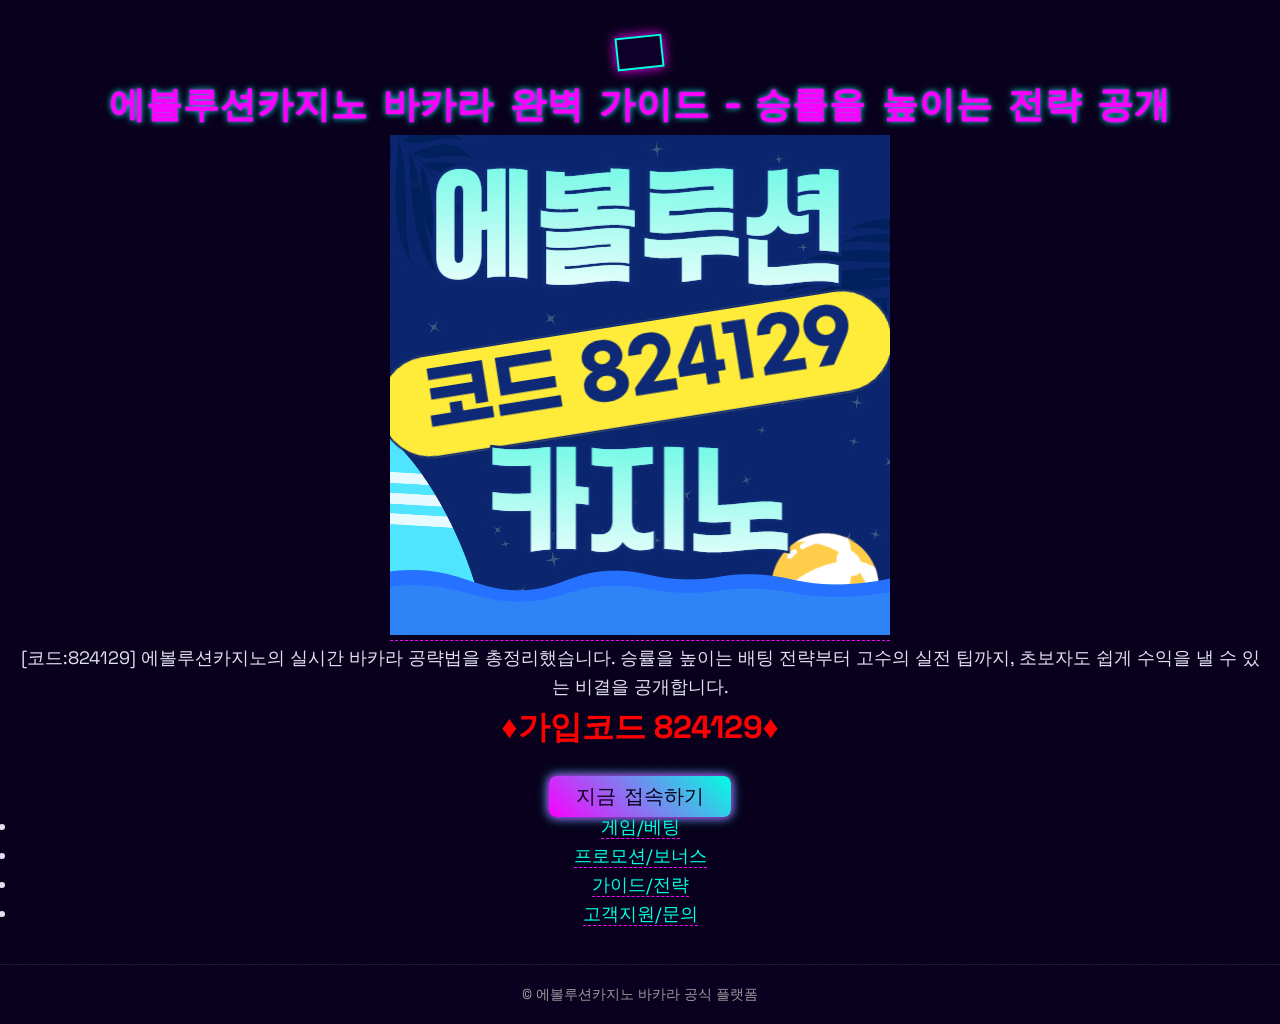
==== index.html @ 9d1bb17f "Add files via upload" ====
<!DOCTYPE HTML>
<!--
	Dimension by HTML5 UP
	html5up.net | @ajlkn
	Free for personal and commercial use under the CCA 3.0 license (html5up.net/license)
-->
<html>
	<head>
		<meta charset="UTF-8">
		<meta name="viewport" content="width=device-width, initial-scale=1.0">
	<!-- title -->
		<title>에볼루션카지노 바카라 전략 완전정복 – 초보부터 고수까지 필독</title>
	<!-- title -->
	<!-- desc -->
<meta name='description' content='[코드:824129] 에볼루션카지노의 실시간 바카라 공략법을 총정리했습니다. 승률을 높이는 배팅 전략부터 고수의 실전 팁까지, 초보자도 쉽게 수익을 낼 수 있는 비결을 공개합니다.'>
<meta name='keywords' content='에볼루션카지노, 에볼루션바카라, Evolution Baccarat, 라이브 바카라, 실시간바카라, 스피드바카라, 통계베팅, 플레이어·뱅커, 로드맵 분석, 하이롤 한도, Evolution Casino, 라이브 카지노, 실시간카지노, 라이브딜러, 모바일카지노, 고화질 스트리밍, 안전출금, 캐시백 프로모션'>
<meta property='og:locale' content='ko_KR'>
<meta property='og:type' content='website'>
<meta property='og:site_name' content='에볼루션카지노 바카라 전략 완전정복 – 초보부터 고수까지 필독'>
<meta property='og:title' content='에볼루션카지노 바카라 전략 완전정복 – 초보부터 고수까지 필독'>
<meta property='og:description' content='[코드:824129] 에볼루션카지노의 실시간 바카라 공략법을 총정리했습니다. 승률을 높이는 배팅 전략부터 고수의 실전 팁까지, 초보자도 쉽게 수익을 낼 수 있는 비결을 공개합니다.'>
<meta name='twitter:card' content='summary_large_image'>
<meta name='twitter:site' content='에볼루션카지노 바카라 전략 완전정복 – 초보부터 고수까지 필독'>
<meta name='twitter:title' content='에볼루션카지노 바카라 전략 완전정복 – 초보부터 고수까지 필독'>
<meta name='twitter:description' content='[코드:824129] 에볼루션카지노의 실시간 바카라 공략법을 총정리했습니다. 승률을 높이는 배팅 전략부터 고수의 실전 팁까지, 초보자도 쉽게 수익을 낼 수 있는 비결을 공개합니다.'>
<meta name='twitter:creator' content='에볼루션카지노 바카라 전략 완전정복 – 초보부터 고수까지 필독'>
<meta name='apple-mobile-web-app-title' content='에볼루션카지노 바카라 전략 완전정복 – 초보부터 고수까지 필독'>
<meta itemprop='name' content='에볼루션카지노 바카라 전략 완전정복 – 초보부터 고수까지 필독'>
<meta itemprop='description' content='[코드:824129] 에볼루션카지노의 실시간 바카라 공략법을 총정리했습니다. 승률을 높이는 배팅 전략부터 고수의 실전 팁까지, 초보자도 쉽게 수익을 낼 수 있는 비결을 공개합니다.'>
<meta itemprop='keywords' content='에볼루션카지노, 에볼루션바카라, Evolution Baccarat, 라이브 바카라, 실시간바카라, 스피드바카라, 통계베팅, 플레이어·뱅커, 로드맵 분석, 하이롤 한도, Evolution Casino, 라이브 카지노, 실시간카지노, 라이브딜러, 모바일카지노, 고화질 스트리밍, 안전출금, 캐시백 프로모션'>
<!-- desc -->
		
		
		<!-- <link rel="canonical" href="/"> -->
		<link rel="stylesheet" href="assets/css/main.css" />
		<link rel="icon" href="/images/favicon.ico" type="image/x-icon">
		<noscript><link rel="stylesheet" href="assets/css/noscript.css" /></noscript>

	<!-- ✅ Schema.org ItemList 구조화 데이터 삽입 -->
		<script>
  const origin = location.origin;
  const fullURL = origin + location.pathname;
  const ogImageURL = origin + "/og-default.jpg"; // 경로 필요 시 수정

  // Canonical
  const canonical = document.createElement("link");
  canonical.setAttribute("rel", "canonical");
  canonical.setAttribute("href", fullURL);
  document.head.appendChild(canonical);

  // og:image
  const ogImage = document.querySelector('meta[property="og:image"]') || document.createElement("meta");
  ogImage.setAttribute("property", "og:image");
  ogImage.setAttribute("content", ogImageURL);
  document.head.appendChild(ogImage);

  // og:url
  const ogUrl = document.createElement("meta");
  ogUrl.setAttribute("property", "og:url");
  ogUrl.setAttribute("content", fullURL);
  document.head.appendChild(ogUrl);

  // twitter:image
  const twitterImg = document.createElement("meta");
  twitterImg.setAttribute("name", "twitter:image");
  twitterImg.setAttribute("content", ogImageURL);
  document.head.appendChild(twitterImg);

  // itemprop="image"
  const itempropImg = document.createElement("meta");
  itempropImg.setAttribute("itemprop", "image");
  itempropImg.setAttribute("content", ogImageURL);
  document.head.appendChild(itempropImg);
</script>
	</head>
	<body class="is-preload">

		<!-- Wrapper -->
			<div id="wrapper">

				<!-- Header -->
					<header id="header">
						<div class="logo">
							<span class="icon fa-gem"></span>
						</div>
						<div class="content">
							<div class="inner">
								<!-- re1 -->
<h1>에볼루션카지노 바카라 완벽 가이드 – 승률을 높이는 전략 공개</h1>
<!-- re1 -->
								<!-- re2 -->
<a href="https://bit.ly/4fzMqOw" target="_blank"><img src="/images/01.jpg" alt="에볼루션카지노 바카라 완벽 가이드"></a>
<!-- re2 -->
								<br>
								<p><!-- re3 -->
[코드:824129] 에볼루션카지노의 실시간 바카라 공략법을 총정리했습니다. 승률을 높이는 배팅 전략부터 고수의 실전 팁까지, 초보자도 쉽게 수익을 낼 수 있는 비결을 공개합니다.
<!-- re3 --><br>
								<!-- re4 -->
<font color="red" size="6"><strong>♦가입코드 824129♦</strong></font> <br><br><a href="https://bit.ly/4fzMqOw" class="button" target="_blank" rel="noopener">지금 접속하기</a></p>
<!-- re4 -->
							</div>
						</div>
						<nav>
							<ul>
								<li><a href="#games">게임/베팅</a></li>
								<li><a href="#promotion">프로모션/보너스</a></li>
								<li><a href="#guide">가이드/전략</a></li>
								<li><a href="#contact">고객지원/문의</a></li>
								<!--<li><a href="#elements">Elements</a></li>-->
							</ul>
						</nav>
					</header>

				<!-- Main -->
					<div id="main">

						<!-- games -->
							<article id="games">
								<h2 class="major">에볼루션카지노 바카라의 실시간 특징과 인기 요인</h2>
								<span class="image main"><img src="images/001.jpg" alt="에볼루션카지노 바카라의 실시간 특징과 인기 요인" /></span>
						
 <main>
	<section>
 
  <h3>에볼루션카지노란 무엇인가?</h3>
  <p>
    에볼루션카지노(Evolution Casino)는 전 세계에서 가장 잘 알려진 온라인 라이브 카지노 플랫폼 중 하나로,
    유럽과 아시아 전역의 라이선스를 바탕으로 합법적이고 전문적인 게임 환경을 제공합니다.
    특히 <strong>실시간 스트리밍 기술</strong>을 통해 현실감 있는 게임 진행을 구현하면서, 플레이어에게 마치 실제 카지노에 있는 듯한 몰입감을 제공합니다.
  </p>

  <h4>실시간 게임의 구조</h4>
  <p>
    에볼루션카지노의 실시간 게임은 고해상도 카메라와 다각도 촬영 시스템을 이용해 실제 딜러의 움직임을 생생하게 전달합니다.
    게임 데이터는 <strong>실시간 RNG 기반 결과와 서버 인증 알고리즘</strong>으로 처리되며, 모든 베팅은 안전하게 기록됩니다.
  </p>

  <h4>모바일 최적화와 크로스 플랫폼 지원</h4>
  <p>
    에볼루션카지노는 모바일 환경에도 최적화되어 있어, iOS와 안드로이드는 물론 태블릿 환경에서도 끊김 없는 플레이가 가능합니다.
    이는 언제 어디서든 유저가 접근 가능하다는 강력한 장점으로 작용하며, **글로벌 트래픽의 70% 이상이 모바일에서 발생**하고 있습니다.
  </p>

  <h3>실시간 바카라의 매력</h3>
  <p>
    바카라는 간단한 규칙과 빠른 진행으로 인해 초보자부터 고수까지 폭넓게 즐기고 있는 대표적인 테이블 게임입니다.
    에볼루션카지노의 바카라는 단순한 온라인 게임이 아닌, 실제 딜러와의 상호작용을 통해 게임의 몰입감을 극대화합니다.
  </p>

  <h4>딜러와의 실시간 상호작용</h4>
  <p>
    유저는 라이브 채팅 기능을 통해 딜러와 실시간으로 소통할 수 있으며, 일부 테이블에서는 한국어 지원도 제공됩니다.
    이로 인해 플레이어는 단순한 배팅을 넘어서 **심리전과 긴장감 있는 경험**을 즐길 수 있습니다.
  </p>

  <h4>다양한 바카라 테이블 구성</h4>
  <p>
    에볼루션카지노는 일반 바카라 외에도 <strong>스피드 바카라, VIP 바카라, 멀티뷰 바카라</strong> 등 다양한 모드를 지원합니다.
    사용자 맞춤형 경험을 제공하며, 초보와 고수의 전략 차이를 명확히 구분하여 각자의 스타일에 맞는 게임을 고를 수 있도록 돕습니다.
  </p>

  <h3>에볼루션카지노 바카라의 인기 요인</h3>
  <p>
    그 어떤 카지노 플랫폼보다 에볼루션카지노의 바카라가 유저들에게 사랑받는 이유는 다양합니다.
    기술력, 신뢰도, 접근성, 인터페이스 모든 면에서 경쟁력을 확보하고 있기 때문입니다.
  </p>

  <h4>1. 고품질 스트리밍 환경</h4>
  <p>
    4K 해상도와 다채로운 뷰각, 그리고 서버의 안정성 덕분에 전 세계 어디서든 끊김 없이 게임을 즐길 수 있습니다.
    <em>Buffer-Free Streaming</em> 기술은 에볼루션이 자랑하는 기술력 중 하나로, 유저들의 만족도를 끌어올리는 핵심입니다.
  </p>

  <h4>2. 투명한 게임 진행과 공정성</h4>
  <p>
    모든 게임은 실시간으로 녹화되며, 결과 또한 자동 기록되어 추후 확인이 가능합니다.
    <strong>RNG 조작 없이 실제 카드로만 진행되는 방식</strong>은 유저들에게 신뢰를 구축하는 데 결정적 역할을 합니다.
  </p>

  <h4>3. 빠른 배당 처리와 입출금 시스템</h4>
  <p>
    승리 시 실시간으로 배당금이 적립되며, 대부분의 온라인카지노 연동 플랫폼은 <strong>24시간 이내 출금 처리</strong>를 약속합니다.
    암호화된 보안 프로토콜을 통해 개인정보 및 결제 데이터가 철저히 보호됩니다.
  </p>

  <h4>4. 플레이어별 통계 제공</h4>
  <p>
    에볼루션 바카라는 게임 히스토리 및 승률, 패턴 분석 기능을 통해 자신만의 전략을 세울 수 있게 도와줍니다.
    이는 단순한 게임 이상으로, 전략형 도박을 원하는 유저들에게 매우 매력적인 요소입니다.
  </p>

  <h3>기술적 기반과 글로벌 성장 배경</h3>
  <p>
    에볼루션카지노는 단순한 게임 제공자가 아닌, <strong>하이엔드 기술 기업</strong>입니다.
    자체 데이터 센터, 스트리밍 인프라, AI 기반 추적 시스템 등을 활용해 글로벌 시장을 선도하고 있습니다.
  </p>

  <h4>글로벌 라이선스 현황</h4>
  <p>
    에볼루션은 몰타, 영국, 필리핀, 한국 등의 라이선스를 확보하고 있으며, 각국 법규에 따라 합법적인 운영을 보장합니다.
    이는 사용자 신뢰를 확보하는 가장 중요한 요소 중 하나입니다.
  </p>

  <h4>파트너십과 브랜드 협업</h4>
  <p>
    NetEnt, Microgaming 등 글로벌 슬롯 기업들과의 전략적 제휴를 통해 <strong>멀티 플랫폼 카지노 생태계</strong>를 구축하고 있습니다.
    다양한 슬롯 게임과 테이블 게임을 동시에 즐길 수 있는 통합 플랫폼을 제공 중입니다.
  </p>

  <h3>초보자를 위한 추천 전략과 주의사항</h3>
  <p>
    실시간 바카라는 단순해 보이지만, <strong>배팅 전략과 타이밍</strong>이 승부를 좌우하는 중요한 요소입니다.
    초보자가 흔히 하는 실수와 추천 전략을 아래에 정리했습니다.
  </p>

  <h4>추천 전략: 마틴게일 & 파로리</h4>
  <ul>
    <li><strong>마틴게일 시스템</strong>: 매번 배팅 금액을 2배씩 늘리는 방식으로 손실을 회복.</li>
    <li><strong>파로리 시스템</strong>: 승리할 때마다 베팅을 늘려 수익률을 극대화.</li>
  </ul>

  <h4>주의사항: 과도한 연속 배팅은 금물</h4>
  <p>
    실시간 게임의 몰입감에 빠지면 감정적으로 배팅을 이어가는 경향이 있습니다.
    반드시 <strong>게임 전 베팅 한도와 멈춤 기준</strong>을 설정해야 하며, 로그 기록을 활용한 게임 복기는 필수입니다.
  </p>

  <h3>결론: 에볼루션카지노 바카라는 왜 특별한가?</h3>
  <p>
    에볼루션카지노의 실시간 바카라는 단순히 ‘돈을 거는 게임’을 넘어선, **기술과 감각, 전략이 융합된 엔터테인먼트 플랫폼**입니다.
    고품질 스트리밍, 신뢰성 있는 운영, 사용자 맞춤형 인터페이스는 수많은 유저를 끌어들이는 원동력입니다.
  </p>

  <p>
    실시간으로 흐르는 긴장감 속에서 전략을 세우고, 통계로 다음 수를 예측하는 게임.  
    이것이 바로 <strong>에볼루션 바카라가 수년간 인기를 유지하는 이유</strong>입니다.
  </p>

</section>

    </main>
							</article>

						<!-- promotion -->
							<article id="promotion">
								<h2 class="major">에볼루션카지노 바카라 입문자를 위한 베팅 기본기</h2>
								<span class="image main"><img src="images/002.jpg" alt="에볼루션카지노 바카라 입문자를 위한 베팅 기본기" /></span>
 <main>
        <section>
   <h3>바카라란 어떤 게임인가?</h3>
  <p>
    바카라는 세계적으로 가장 인기 있는 카지노 카드 게임 중 하나로, 특히 에볼루션카지노에서는 실시간 라이브 형태로 제공되어 큰 인기를 끌고 있습니다.
    기본적으로 플레이어(Player)와 뱅커(Banker), 그리고 무승부(Tie) 세 가지 베팅 선택지 중 하나에 돈을 걸고, 어느 쪽이 더 높은 패를 가졌는지를 맞히는 게임입니다.
  </p>

  <h4>에볼루션 바카라의 기본 규칙</h4>
  <ul>
    <li>각 핸드는 최대 두 장에서 세 장의 카드로 구성됨</li>
    <li>총합이 9에 가까운 쪽이 승리</li>
    <li>10, J, Q, K는 0점, A는 1점, 나머지 숫자 카드는 숫자 그대로 계산</li>
  </ul>
  <p>
    이런 단순한 규칙 덕분에 <strong>복잡한 전략 없이도 쉽게 접근 가능</strong>하지만,
    배팅 전략의 숙지 여부에 따라 수익률은 극명하게 차이 납니다.
  </p>

  <h3>입문자가 자주 하는 실수와 그 이유</h3>
  <p>
    많은 초보자들이 에볼루션카지노의 바카라를 처음 접할 때 실수하는 공통된 패턴이 있습니다.  
    그중 대부분은 게임 구조에 대한 오해와 감정적인 베팅에서 비롯됩니다.
  </p>

  <h4>무승부(Tie)에 대한 과신</h4>
  <p>
    무승부는 1:8 또는 1:9의 고배당을 제공하지만, 실제로 발생할 확률은 10% 미만입니다.
    하지만 고배당에 현혹된 초보자들은 반복적으로 타이에 베팅하다가 빠르게 자금을 소진합니다.
    입문자는 <strong>무승부에 의존하지 말고 안정적인 베팅 위주로 전략을 짜야 합니다.</strong>
  </p>

  <h4>베팅 금액을 감정적으로 조절</h4>
  <p>
    연패 후 "이번엔 반드시 이길 것"이라는 심리로 베팅 금액을 급격히 늘리는 것도 위험합니다.
    <strong>감정이 개입된 배팅은 파산으로 이어질 가능성이 크므로</strong>, 반드시 전략적으로 접근해야 합니다.
  </p>

  <h3>기본 베팅 전략 ① 마틴게일 시스템</h3>
  <p>
    마틴게일(Martingale)은 가장 널리 알려진 바카라 베팅 전략 중 하나입니다.
    이 전략의 핵심은 <strong>패배할 때마다 배팅 금액을 2배로 늘리는 것</strong>입니다.
    이 방식은 한 번만 이기면 모든 손실을 회복하고 추가 수익을 낼 수 있다는 특징이 있습니다.
  </p>

  <h4>실전 예시</h4>
  <ul>
    <li>1회차 베팅: 10,000원 (패)</li>
    <li>2회차 베팅: 20,000원 (패)</li>
    <li>3회차 베팅: 40,000원 (승)</li>
  </ul>
  <p>
    → 총 베팅: 70,000원 / 수익: 80,000원 / 순이익: 10,000원  
    <strong>주의사항:</strong> 연속으로 패배할 경우 자금 소진 속도가 매우 빠르므로, **최대 배팅 한도를 반드시 정해두어야 합니다.**
  </p>

  <h3>기본 베팅 전략 ② 파로리 시스템</h3>
  <p>
    파로리(Paroli) 전략은 마틴게일과 반대되는 방식으로, <strong>승리 시 배팅 금액을 증가시키는 방식</strong>입니다.
    이는 ‘이길 때 더 많이 벌자’는 개념으로, 손실 위험이 낮고 수익 상승 가능성이 큰 전략입니다.
  </p>

  <h4>3단계 파로리 전략</h4>
  <ul>
    <li>1회차: 10,000원 (승) → 2회차: 20,000원</li>
    <li>2회차: 20,000원 (승) → 3회차: 40,000원</li>
    <li>3회차: 40,000원 (승) → 수익 정산 후 리셋</li>
  </ul>
  <p>
    3번 연속으로 승리하는 것을 목표로 하며, 한 번의 연패에도 큰 손실 없이 다시 시작할 수 있다는 장점이 있습니다.
  </p>

  <h3>기본 베팅 전략 ③ 플랫 베팅 시스템</h3>
  <p>
    초보자에게 가장 안전한 전략 중 하나는 <strong>고정 금액으로 꾸준히 배팅하는 플랫 베팅</strong>입니다.
    이 방식은 감정에 휘둘리지 않고 일관된 금액으로 통계 기반 전략을 세우는 데 매우 효과적입니다.
  </p>

  <h4>플랫 베팅의 장점</h4>
  <ul>
    <li>손실 및 수익 모두 예측 가능</li>
    <li>감정적 배팅 위험 최소화</li>
    <li>장기 게임 운영에 유리</li>
  </ul>
  <p>
    특히 자금 관리가 미숙한 입문자에게는 **이 전략이 가장 추천되는 기본기**라 할 수 있습니다.
  </p>

  <h3>플레이어와 뱅커, 어느 쪽에 베팅해야 할까?</h3>
  <p>
    통계적으로 보면 뱅커(Banker)가 승리할 확률이 약간 더 높습니다.
    하지만 뱅커 승리 시에는 **5%의 수수료가 부과**된다는 점도 고려해야 합니다.
  </p>

  <h4>베팅 확률 비교</h4>
  <table border="1" cellpadding="8" cellspacing="0">
    <thead>
      <tr>
        <th>베팅 대상</th>
        <th>승률</th>
        <th>배당률</th>
      </tr>
    </thead>
    <tbody>
      <tr>
        <td>뱅커</td>
        <td>45.86%</td>
        <td>0.95:1</td>
      </tr>
      <tr>
        <td>플레이어</td>
        <td>44.62%</td>
        <td>1:1</td>
      </tr>
      <tr>
        <td>무승부</td>
        <td>9.52%</td>
        <td>8:1 또는 9:1</td>
      </tr>
    </tbody>
  </table>
  <p>
    결론적으로 안정적인 수익을 원한다면 **뱅커 중심의 전략 + 수수료 감안**이 이상적이며,
    플레이어 쪽은 수익률이 조금 낮지만 간편한 전략을 세우는 데 유리합니다.
  </p>

  <h3>에볼루션 바카라에서 초보가 주의할 점</h3>
  <p>
    에볼루션카지노는 실제 딜러가 진행하는 만큼 몰입감이 뛰어나고, 빠른 속도로 게임이 진행됩니다.
    따라서 초보자는 몇 가지 주의사항을 반드시 인지한 뒤 플레이에 들어가야 합니다.
  </p>

  <h4>1. 테이블 속도에 휘둘리지 말 것</h4>
  <p>
    에볼루션의 스피드 바카라는 20초 이내의 라운드로 진행되기 때문에 빠른 판단력을 요구합니다.
    초보자는 처음엔 일반 테이블에서 천천히 감각을 익히는 것이 좋습니다.
  </p>

  <h4>2. 손익 기록은 반드시 남길 것</h4>
  <p>
    자신의 승률, 패턴, 연승/연패 구간 등을 기록해보면 베팅 전략의 문제점을 파악할 수 있습니다.
    무료로 제공되는 '히스토리 로그' 기능을 적극 활용하세요.
  </p>

  <h3>결론: 기본기를 다진 후 실전으로</h3>
  <p>
    에볼루션카지노의 실시간 바카라는 단순한 규칙으로 시작하지만, 수익을 목적으로 한다면 철저한 베팅 전략이 필요합니다.
    위에서 소개한 마틴게일, 파로리, 플랫 시스템은 입문자가 실전에서 활용할 수 있는 가장 기본적인 틀이며,
    이 외에도 다양한 복합 전략들이 존재합니다.
  </p>

  <p>
    중요한 것은 **자금 관리, 감정 제어, 그리고 통계 기반의 접근**입니다.
    기본기를 충실히 다진 후, 자신의 스타일에 맞는 테이블을 선택하고,
    실전 경험을 통해 더욱 탄탄한 전략으로 발전시켜보시기 바랍니다.
  </p>

</section>

    </main>
</article>
						<!-- guide -->
							<article id="guide">
								<h2 class="major">에볼루션 바카라 실전 전략 – 고수들의 패턴 분석</h2>
								<span class="image main"><img src="images/003.jpg" alt="에볼루션 바카라 실전 전략" /></span>
  <main>
       <section>

  <h3>실전에서 통하는 바카라 전략의 본질</h3>
  <p>
    에볼루션 카지노의 실시간 바카라는 단순한 확률 게임이 아닙니다.
    게임 자체는 간단하지만, 이 안에서 <strong>고수들은 확률, 통계, 심리, 자금 관리</strong>까지 종합적으로 고려해 전략을 세웁니다.
    특히 실시간으로 제공되는 결과 기록, 테이블 분위기, 딜러의 흐름까지 감안해 <em>패턴 기반의 플레이</em>를 하는 것이 특징입니다.
  </p>

  <h4>단순 확률에서 심리전으로</h4>
  <p>
    입문자는 보통 단순히 뱅커 또는 플레이어에만 의존하지만, 고수들은 결과가 나온 흐름에서 <strong>패턴을 감지</strong>하고,
    이를 분석해 다음 수를 예측합니다. 물론 100% 예측은 불가능하지만, 장기적인 확률 게임에서 우위를 점할 수 있습니다.
  </p>

  <h3>에볼루션 바카라 고수들이 즐겨 쓰는 전략 TOP 5</h3>

  <h4>1. 트렌드 베팅 (Trend Betting)</h4>
  <p>
    가장 기본적이면서도 강력한 전략입니다. 특정 결과가 반복될 때, <strong>흐름을 타고 배팅을 유지하는 방식</strong>입니다.
  </p>
  <ul>
    <li><strong>뱅커가 3회 연속 승리:</strong> 다음 라운드도 뱅커에 베팅</li>
    <li><strong>플레이어-뱅커 반복:</strong> 패턴이 불규칙할 경우 추세 멈춤까지 관망</li>
  </ul>

  <h4>2. 로드맵 분석 전략 (Big Road, Small Road 등)</h4>
  <p>
    에볼루션카지노는 다양한 <strong>시각적 패턴 표시 도구</strong>를 제공합니다.
    이를 통해 베팅 흐름, 대칭 패턴, 비대칭 점유율 등을 분석해 다음 수를 예측합니다.
  </p>
  <p>
    가장 많이 활용되는 표시는 다음과 같습니다:
  </p>
  <ul>
    <li><strong>Big Road:</strong> 메인 패턴 추세 확인</li>
    <li><strong>Bead Plate:</strong> 실제 카드 결과 기반의 시각화</li>
    <li><strong>Small Road, Cockroach Pig:</strong> 세부 흐름의 균형 여부 확인</li>
  </ul>

  <h4>3. 파로리 시스템 (Paroli)</h4>
  <p>
    승리할 때마다 배팅 금액을 늘리는 <strong>승부욕 자극형 전략</strong>입니다.
    초보자보다 고수들이 훨씬 잘 사용하는 이유는, 이 시스템이 이긴 흐름을 극대화하기 때문입니다.
  </p>
  <p>
    일반적으로 3연승까지만 진행하고 초기 베팅으로 되돌아가는 방식으로 사용되며,
    <strong>자금 낭비 없이 수익률을 높일 수 있는 점</strong>이 강점입니다.
  </p>

  <h4>4. 마틴게일 시스템 (Martingale)</h4>
  <p>
    패배할 때마다 배팅 금액을 2배로 올려 손실을 복구하는 전략입니다.
    초보자도 쉽게 사용하지만, 고수들은 이를 <strong>자금 분할, 횟수 제한</strong>과 함께 조합해 위험성을 줄입니다.
  </p>
  <p>
    실전에서는 "마틴+로직" 형태로 적용되며, 예: 3연패 이상 시 전략 중단 및 흐름 분석 전환 등도 포함됩니다.
  </p>

  <h4>5. 타이밍 베팅 전략 (Stop & Go)</h4>
  <p>
    고수들이 가장 중요하게 여기는 전략 중 하나는 바로 ‘쉬는 타이밍’입니다.
    <strong>판단이 서지 않거나 흐름이 불안정할 때 과감히 쉬는 것</strong>이 전체 수익률에 큰 영향을 줍니다.
  </p>
  <p>
    단순히 계속 베팅하는 것보다, <strong>기록 분석 및 흐름 체크 시간</strong>을 갖는 것이 고수들의 습관입니다.
  </p>

  <h3>실시간 패턴 분석 – 빅로드(Big Road) 활용법</h3>
  <p>
    에볼루션 바카라의 핵심 기능 중 하나가 바로 ‘빅로드’입니다. 이는 게임 결과의 흐름을 쉽게 파악할 수 있게 도와주는 시각화 표입니다.
  </p>

  <h4>빅로드 보는 법</h4>
  <ul>
    <li>빨간 원: 뱅커 승</li>
    <li>파란 원: 플레이어 승</li>
    <li>녹색 원: 무승부</li>
  </ul>
  <p>
    <strong>세로 줄:</strong> 동일한 결과가 반복될 때 쌓임  
    <strong>가로 줄:</strong> 결과가 바뀔 때 다음 열로 이동
  </p>

  <h4>빅로드 분석 예시</h4>
  <p>
    플레이어 → 플레이어 → 뱅커 → 플레이어 → 뱅커 → 뱅커 → 뱅커  
    이 흐름에서 고수는 “뱅커가 흐름을 타기 시작했다”는 판단 하에 다음 라운드를 뱅커에 베팅합니다.
  </p>

  <h3>고수들의 패턴 활용 실전 시나리오</h3>

  <h4>시나리오 A – “계단형 패턴” 공략</h4>
  <p>
    패턴: P → P → B → B → P → P …  
    이런 ‘두 번 반복형’ 패턴에서는 고수들은 <strong>예측 가능한 리듬</strong>을 파악하고, 반복 포인트에서 승부를 겁니다.
  </p>

  <h4>시나리오 B – “롱뱅커 흐름” 공략</h4>
  <p>
    뱅커가 5회 이상 연속 승리 중일 때, 보통 초보자들은 “이제 플레이어가 나올 때다”라며 반대로 베팅합니다.
    하지만 고수는 <strong>흐름이 깨질 때까지 같은 쪽에 베팅</strong>하며 수익을 극대화합니다.
  </p>

  <h4>시나리오 C – “불규칙 흐름에서 관망”</h4>
  <p>
    P → B → P → B → T → B …  
    이런 패턴은 예측이 어렵기 때문에, 고수는 <strong>잠시 쉬면서 분석에 집중</strong>합니다.
    그 과정에서 통계와 베팅 히스토리를 바탕으로 다음 공략 지점을 탐색합니다.
  </p>

  <h3>에볼루션 바카라 고수들의 심리적 접근법</h3>
  <p>
    전략 못지않게 중요한 것이 바로 ‘심리’입니다.
    고수들은 감정에 휘둘리지 않으며, 베팅 과정에서도 다음의 원칙을 지킵니다.
  </p>

  <h4>1. 수익보다 손실 방지 우선</h4>
  <p>
    대부분의 고수는 “얼마를 벌 수 있냐”보다 <strong>“얼마까지 잃을 수 있는가”</strong>를 먼저 계산합니다.
    이로 인해 손실을 최소화하고, 긴 시간 플레이에서도 안정적인 운영이 가능합니다.
  </p>

  <h4>2. 일정 수익 시 반드시 게임 종료</h4>
  <p>
    고수들은 목표 수익률을 달성하면 바로 게임을 종료합니다.
    그들은 “운이 좋은 시간대가 아닌, 패턴이 좋았던 시간대”라는 것을 알고 있으며,
    이 흐름이 깨지기 전에 빠져나옵니다.
  </p>

  <h4>3. 테이블 간 이동 전략</h4>
  <p>
    한 테이블에서 흐름이 사라졌다면, 고수는 다른 테이블로 즉시 이동합니다.
    <strong>에볼루션의 멀티뷰 기능</strong>을 활용해 여러 테이블의 흐름을 동시에 체크하고, 유리한 곳을 선택합니다.
  </p>

  <h3>결론 – 실전 전략은 조합이다</h3>
  <p>
    하나의 전략만으로는 에볼루션 바카라에서 장기적인 승리를 기대하기 어렵습니다.
    성공적인 플레이어는 상황에 따라 전략을 바꾸며, 흐름, 통계, 심리, 자금 관리를 <strong>하나의 시스템처럼 결합</strong>합니다.
  </p>
  <p>
    정리하자면:
  </p>
  <ul>
    <li>기초는 트렌드 분석과 로드맵 해석</li>
    <li>자금은 플랫 또는 파로리로 안정화</li>
    <li>패턴이 잡히면 마틴게일 또는 과감한 베팅 적용</li>
    <li>불확실하면 무조건 휴식</li>
  </ul>
  <p>
    이것이 바로 고수들의 패턴 분석이 실전에서 빛나는 이유입니다.  
    단순한 감각에 의존하지 않고, <strong>데이터와 흐름, 멘탈까지 포함한 플레이</strong>가 진짜 전략입니다.
  </p>
</section>

    </main>
							</article>

						<!-- Contact -->
							<article id="contact">
								<h2 class="major">에볼루션 바카라는 모바일 vs PC 어디서 즐길까?</h2>
								<span class="image main"><img src="images/004.jpg" alt="에볼루션 바카라 게임 환경" /></span>
		<main>
       <section>

  <h3>에볼루션 바카라 플랫폼 개요</h3>
  <p>
    에볼루션 카지노의 바카라는 실시간 스트리밍을 기반으로 진행되는 대표적인 라이브 카지노 게임입니다.
    딜러가 실제 카드를 나누고, 유저는 실시간으로 베팅하며 몰입도 높은 카지노 경험을 누릴 수 있습니다.
    특히, 에볼루션은 뛰어난 기술력과 서버 안정성을 바탕으로 <strong>모바일과 PC 모두 완벽하게 지원</strong>하고 있어,
    이용자의 선호에 따라 기기를 자유롭게 선택할 수 있는 장점이 있습니다.
  </p>

  <h4>양쪽 플랫폼 지원 현황</h4>
  <ul>
    <li><strong>모바일:</strong> iOS 및 Android 전용 최적화 인터페이스 제공</li>
    <li><strong>PC:</strong> 웹브라우저 기반 고해상도 스트리밍 및 멀티 테이블 지원</li>
  </ul>

  <h3>모바일로 즐기는 에볼루션 바카라</h3>
  <p>
    최근 몇 년간 모바일 유저 비중이 급증하면서, 에볼루션 카지노도 모바일 사용자 경험에 집중해 왔습니다.
    앱 설치 없이도 브라우저만으로 접속 가능한 웹앱 구조를 채택했고,
    모바일 데이터 환경에서도 끊김 없는 플레이를 제공하기 위해 <strong>초저지연 스트리밍 기술</strong>을 적용하고 있습니다.
  </p>

  <h4>모바일 사용자의 주요 특징</h4>
  <ul>
    <li>언제 어디서나 빠른 접속 가능</li>
    <li>한 손 조작 중심의 UI 구성</li>
    <li>모바일용 풀스크린 베팅 인터페이스 제공</li>
    <li>다크모드/절전모드로 배터리 효율 개선</li>
  </ul>

  <h4>모바일 베팅의 장점</h4>
  <p>
    가장 큰 장점은 **유연한 접근성**입니다. 대중교통, 대기시간, 외출 중 언제든 플레이가 가능하며,
    간단한 터치 조작만으로 게임을 즐길 수 있습니다.  
    특히, 스피드 바카라와 같이 빠르게 진행되는 게임과의 궁합이 뛰어납니다.
  </p>

  <h4>모바일 단점 및 한계</h4>
  <p>
    화면 크기가 작아 복잡한 로드맵(Big Road, Small Road 등)을 한눈에 파악하기 어렵고,
    멀티 테이블 기능이 제한될 수 있습니다.  
    또한, **배터리 소모**, **발열 현상**, **데이터 사용량**도 고려 요소입니다.
  </p>

  <h3>PC에서 즐기는 에볼루션 바카라</h3>
  <p>
    데스크톱 또는 노트북 환경에서는 보다 안정적인 스트리밍과 대형 화면에서의 시각적 정보를 활용할 수 있습니다.
    특히 전문적인 분석이 필요한 고수들에게는 PC가 더욱 유리한 도구가 될 수 있습니다.
  </p>

  <h4>PC 베팅 환경의 특징</h4>
  <ul>
    <li>고해상도 스트리밍 지원 (1080p 이상)</li>
    <li>멀티 테이블 동시 베팅 가능</li>
    <li>전체 로드맵 UI 확인이 용이함</li>
    <li>마우스+키보드로 정밀한 조작 가능</li>
  </ul>

  <h4>PC 베팅의 장점</h4>
  <p>
    실시간 통계 및 트렌드를 분석하고, 기록을 엑셀 또는 메모장에 바로 정리할 수 있어
    <strong>전략적 플레이에 최적화된 플랫폼</strong>입니다.  
    고해상도의 카드 뷰, 딜러 표정, 테이블 분위기 등도 정밀하게 확인 가능하여, 실감나는 경험을 제공합니다.
  </p>

  <h4>PC 베팅의 단점</h4>
  <p>
    장소에 구애받고, 장시간 앉아서 집중해야 하므로 **장소적 제약**이 크며,  
    직장이나 외부 환경에서는 활용이 어렵습니다.  
    또한, 딜레이 없는 빠른 반응을 위해서는 <strong>고속 인터넷 환경이 필수</strong>입니다.
  </p>

  <h3>모바일 vs PC 실전 비교</h3>
  <p>
    아래는 실제 유저 피드백과 에볼루션 제공 기술 사양을 바탕으로 분석한 모바일과 PC의 전반적인 비교입니다.
  </p>

  <table border="1" cellpadding="10" cellspacing="0">
    <thead>
      <tr>
        <th>항목</th>
        <th>모바일</th>
        <th>PC</th>
      </tr>
    </thead>
    <tbody>
      <tr>
        <td>접근성</td>
        <td>★★★★★</td>
        <td>★★★☆☆</td>
      </tr>
      <tr>
        <td>화질 및 UI</td>
        <td>★★★☆☆</td>
        <td>★★★★★</td>
      </tr>
      <tr>
        <td>멀티 테이블 지원</td>
        <td>제한적</td>
        <td>완전 지원</td>
      </tr>
      <tr>
        <td>베팅 집중도</td>
        <td>★★★☆☆</td>
        <td>★★★★★</td>
      </tr>
      <tr>
        <td>데이터 소비량</td>
        <td>다소 높음</td>
        <td>보통</td>
      </tr>
      <tr>
        <td>이동성</td>
        <td>★★★★★</td>
        <td>★☆☆☆☆</td>
      </tr>
    </tbody>
  </table>

  <h3>실제 유저 후기 요약</h3>

  <h4>모바일 유저 피드백</h4>
  <ul>
    <li>"출퇴근길에 간편하게 베팅 가능해서 좋습니다."</li>
    <li>"터치 UI가 깔끔하지만 화면이 작아 로드맵 보기 불편할 때가 있어요."</li>
    <li>"LTE에서도 게임이 끊기지 않아 만족!"</li>
  </ul>

  <h4>PC 유저 피드백</h4>
  <ul>
    <li>"분석 위주로 게임을 즐기는 편이라 큰 화면과 기록 기능이 유리합니다."</li>
    <li>"멀티 테이블이 가능해서 전략 테스트에도 좋습니다."</li>
    <li>"화질, 음향, 인터페이스 모두 고급스러워 만족스럽습니다."</li>
  </ul>

  <h3>결론 – 당신에게 맞는 플랫폼은?</h3>
  <p>
    에볼루션 바카라는 플랫폼 간 큰 차이가 없는 동등한 품질을 유지하지만, 사용자의 <strong>플레이 목적과 환경</strong>에 따라 최적 플랫폼이 달라집니다.
  </p>

  <h4>이런 분들은 모바일이 유리합니다</h4>
  <ul>
    <li>자유로운 시간과 공간에서 즐기고 싶은 경우</li>
    <li>가벼운 캐주얼 플레이 중심일 때</li>
    <li>스피드 바카라 중심으로 빠른 베팅 위주 전략을 사용할 때</li>
  </ul>

  <h4>이런 분들은 PC가 더 나은 선택입니다</h4>
  <ul>
    <li>통계와 기록 기반의 전략적 베팅을 즐기는 경우</li>
    <li>멀티 테이블 및 정밀한 분석 플레이를 원할 때</li>
    <li>딜러 및 테이블 흐름을 자세히 관찰하고 싶은 경우</li>
  </ul>

  <p>
    당신이 어떤 유형의 플레이어이든, 에볼루션 바카라는 최적의 게임 환경을 제공합니다.  
    단순히 기기 차이가 아니라, <strong>전략, 집중도, 목표에 따라 기기를 선택</strong>하는 것이 실전에서 더욱 유리합니다.
  </p>

</section>

    </main>
							</article>
						

					</div>

				<!-- Footer -->
					<footer id="footer">
						<p class="copyright">&copy; 에볼루션카지노 바카라 공식 플랫폼</p>
					</footer>

			</div>

		<!-- BG -->
			<div id="bg"></div>

		<!-- Scripts -->
			<script src="assets/js/jquery.min.js"></script>
			<script src="assets/js/browser.min.js"></script>
			<script src="assets/js/breakpoints.min.js"></script>
			<script src="assets/js/util.js"></script>
			<script src="assets/js/main.js"></script>

	</body>
</html>
---- assets/css/main.css ----
/* =============================================================
   Cosmic Synthwave Mirage v3.5
   ─ Glitch Pop x Cybernetic Fusion ─
   Palette ▸ bg: #08001a; glass: rgba(255,255,255,0.05);
               accent-neon: #fb00ff; cyan-glow: #00ffe1; fire: #ff5e00
   Font ▸ 'VT323' (retro pixel) & 'Space Grotesk' for smooth headers
==============================================================*/

@import url('https://fonts.googleapis.com/css2?family=Space+Grotesk:wght@400;700&family=VT323&display=swap');

* {
  margin: 0;
  padding: 0;
  box-sizing: border-box;
}

html {
  font-size: 16px;
  scroll-behavior: smooth;
}

body {
  background-color: #08001a;
  background-image: radial-gradient(circle at 30% 20%, rgba(255, 0, 255, 0.05), transparent 70%),
                    radial-gradient(circle at 70% 80%, rgba(0, 255, 255, 0.05), transparent 70%);
  font-family: 'Space Grotesk', sans-serif;
  color: #e0e0f0;
  line-height: 1.6;
  overflow-x: hidden;
}

h1, h2, h3, h4, h5, h6 {
  font-family: 'VT323', monospace;
  color: #fb00ff;
  letter-spacing: 0.03em;
  text-shadow: 0 0 2px #fb00ff, 0 0 6px #00ffe1;
}

button,
.button,
input[type="button"],
input[type="submit"] {
  font-family: 'VT323', monospace;
  font-size: 1.1rem;
  padding: 0.6rem 1.5rem;
  background: linear-gradient(45deg, #fb00ff, #00ffe1);
  border: none;
  border-radius: 0.4rem;
  color: #08001a;
  cursor: pointer;
  box-shadow: 0 0 8px #fb00ff, 0 0 12px #00ffe1;
  transition: all 0.2s ease-in-out;
}

button:hover {
  transform: scale(1.05) rotate(-1deg);
  filter: brightness(1.2);
}

a {
  color: #00ffe1;
  text-decoration: none;
  border-bottom: 1px dashed #fb00ff;
  transition: all 0.3s ease;
}
a:hover {
  color: #ff5e00;
  border-bottom-color: #ff5e00;
}

#wrapper {
  display: flex;
  flex-direction: column;
  min-height: 100vh;
  background: repeating-linear-gradient(45deg, #0a0020 0px, #0a0020 2px, #08001a 2px, #08001a 4px);
}

#header {
  text-align: center;
  padding: 2rem 1rem;
  position: relative;
}

#header .logo {
  font-family: 'VT323', monospace;
  font-size: 2rem;
  color: #fb00ff;
  background: #0f002a;
  border: 2px solid #00ffe1;
  display: inline-block;
  padding: 0.8rem 1.2rem;
  transform: rotate(-6deg);
  box-shadow: 0 0 12px #fb00ff;
}

#main {
  flex: 1;
  padding: 2rem 1rem;
  display: flex;
  flex-direction: column;
  align-items: center;
  background: url("data:image/svg+xml,%3Csvg width='40' height='40' viewBox='0 0 100 100' fill='none' xmlns='http://www.w3.org/2000/svg'%3E%3Ccircle cx='50' cy='50' r='3' fill='%23fb00ff'/%3E%3C/svg%3E") repeat;
  background-size: 60px 60px;
}

#main article {
  background: rgba(255,255,255,0.05);
  backdrop-filter: blur(10px);
  border: 1px solid rgba(255,255,255,0.05);
  border-radius: 0.75rem;
  padding: 2rem;
  width: 100%;
  max-width: 720px;
  box-shadow: 0 0 24px rgba(0,0,0,0.4);
  margin-bottom: 2rem;
}

#main h2 {
  font-size: 2rem;
  margin-bottom: 1rem;
  border-left: 4px solid #00ffe1;
  padding-left: 1rem;
}

#main h3 {
  font-size: 1.5rem;
  color: #ff5e00;
  margin-bottom: 0.6rem;
}

#main h4 {
  font-size: 1.2rem;
  color: #fb00ff;
  margin-bottom: 0.4rem;
}

#main p {
  font-size: 1rem;
  color: #d0d0e0;
  margin-bottom: 1rem;
}

#footer {
  text-align: center;
  padding: 1rem;
  font-size: 0.8rem;
  color: #999;
  background: #0a0020;
  border-top: 1px solid #1c1c2e;
}

@media (max-width: 768px) {
  html {
    font-size: 15px;
  }
  #main article {
    padding: 1.5rem 1rem;
  }
  #main h2 {
    font-size: 1.6rem;
  }
  #main h3 {
    font-size: 1.3rem;
  }
  #main h4 {
    font-size: 1rem;
  }
}

@media (min-width: 1025px) {
  html {
    font-size: 18px;
  }
  #main article {
    padding: 2.5rem;
  }
}
---- assets/css/noscript.css ----
/*
	Dimension by HTML5 UP
	html5up.net | @ajlkn
	Free for personal and commercial use under the CCA 3.0 license (html5up.net/license)
*/

/* BG */

	body.is-preload #bg:before {
		background-color: transparent;
	}

/* Header */

	body.is-preload #header {
		-moz-filter: none;
		-webkit-filter: none;
		-ms-filter: none;
		filter: none;
	}

		body.is-preload #header > * {
			opacity: 1;
		}

		body.is-preload #header .content .inner {
			max-height: none;
			padding: 3rem 2rem;
			opacity: 1;
		}

/* Main */

	#main article {
		opacity: 1;
		margin: 4rem 0 0 0;
	}
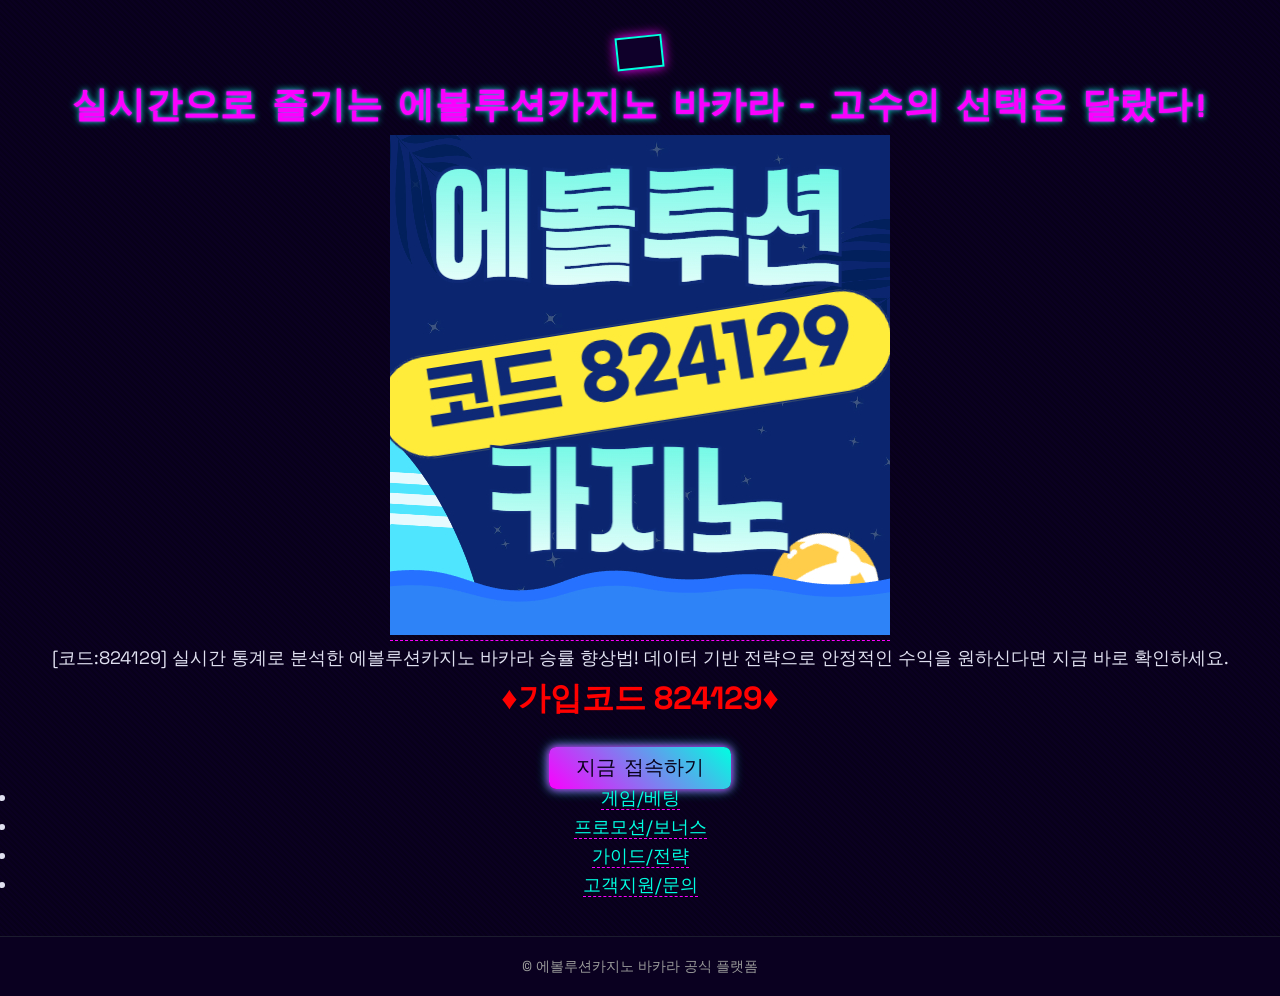
==== commit 9ab3277a: "Update index.html" ====
--- a/index.html
+++ b/index.html
@@ -9,24 +9,24 @@
 		<meta charset="UTF-8">
 		<meta name="viewport" content="width=device-width, initial-scale=1.0">
 	<!-- title -->
-		<title>에볼루션카지노 바카라 전략 완전정복 – 초보부터 고수까지 필독</title>
+		<title>에볼루션카지노 바카라로 수익내는 법 – 최신 통계 기반 분석</title>
 	<!-- title -->
 	<!-- desc -->
-<meta name='description' content='[코드:824129] 에볼루션카지노의 실시간 바카라 공략법을 총정리했습니다. 승률을 높이는 배팅 전략부터 고수의 실전 팁까지, 초보자도 쉽게 수익을 낼 수 있는 비결을 공개합니다.'>
+<meta name='description' content='[코드:824129] 실시간 통계로 분석한 에볼루션카지노 바카라 승률 향상법! 데이터 기반 전략으로 안정적인 수익을 원하신다면 지금 바로 확인하세요.'>
 <meta name='keywords' content='에볼루션카지노, 에볼루션바카라, Evolution Baccarat, 라이브 바카라, 실시간바카라, 스피드바카라, 통계베팅, 플레이어·뱅커, 로드맵 분석, 하이롤 한도, Evolution Casino, 라이브 카지노, 실시간카지노, 라이브딜러, 모바일카지노, 고화질 스트리밍, 안전출금, 캐시백 프로모션'>
 <meta property='og:locale' content='ko_KR'>
 <meta property='og:type' content='website'>
-<meta property='og:site_name' content='에볼루션카지노 바카라 전략 완전정복 – 초보부터 고수까지 필독'>
-<meta property='og:title' content='에볼루션카지노 바카라 전략 완전정복 – 초보부터 고수까지 필독'>
-<meta property='og:description' content='[코드:824129] 에볼루션카지노의 실시간 바카라 공략법을 총정리했습니다. 승률을 높이는 배팅 전략부터 고수의 실전 팁까지, 초보자도 쉽게 수익을 낼 수 있는 비결을 공개합니다.'>
+<meta property='og:site_name' content='에볼루션카지노 바카라로 수익내는 법 – 최신 통계 기반 분석'>
+<meta property='og:title' content='에볼루션카지노 바카라로 수익내는 법 – 최신 통계 기반 분석'>
+<meta property='og:description' content='[코드:824129] 실시간 통계로 분석한 에볼루션카지노 바카라 승률 향상법! 데이터 기반 전략으로 안정적인 수익을 원하신다면 지금 바로 확인하세요.'>
 <meta name='twitter:card' content='summary_large_image'>
-<meta name='twitter:site' content='에볼루션카지노 바카라 전략 완전정복 – 초보부터 고수까지 필독'>
-<meta name='twitter:title' content='에볼루션카지노 바카라 전략 완전정복 – 초보부터 고수까지 필독'>
-<meta name='twitter:description' content='[코드:824129] 에볼루션카지노의 실시간 바카라 공략법을 총정리했습니다. 승률을 높이는 배팅 전략부터 고수의 실전 팁까지, 초보자도 쉽게 수익을 낼 수 있는 비결을 공개합니다.'>
-<meta name='twitter:creator' content='에볼루션카지노 바카라 전략 완전정복 – 초보부터 고수까지 필독'>
-<meta name='apple-mobile-web-app-title' content='에볼루션카지노 바카라 전략 완전정복 – 초보부터 고수까지 필독'>
-<meta itemprop='name' content='에볼루션카지노 바카라 전략 완전정복 – 초보부터 고수까지 필독'>
-<meta itemprop='description' content='[코드:824129] 에볼루션카지노의 실시간 바카라 공략법을 총정리했습니다. 승률을 높이는 배팅 전략부터 고수의 실전 팁까지, 초보자도 쉽게 수익을 낼 수 있는 비결을 공개합니다.'>
+<meta name='twitter:site' content='에볼루션카지노 바카라로 수익내는 법 – 최신 통계 기반 분석'>
+<meta name='twitter:title' content='에볼루션카지노 바카라로 수익내는 법 – 최신 통계 기반 분석'>
+<meta name='twitter:description' content='[코드:824129] 실시간 통계로 분석한 에볼루션카지노 바카라 승률 향상법! 데이터 기반 전략으로 안정적인 수익을 원하신다면 지금 바로 확인하세요.'>
+<meta name='twitter:creator' content='에볼루션카지노 바카라로 수익내는 법 – 최신 통계 기반 분석'>
+<meta name='apple-mobile-web-app-title' content='에볼루션카지노 바카라로 수익내는 법 – 최신 통계 기반 분석'>
+<meta itemprop='name' content='에볼루션카지노 바카라로 수익내는 법 – 최신 통계 기반 분석'>
+<meta itemprop='description' content='[코드:824129] 실시간 통계로 분석한 에볼루션카지노 바카라 승률 향상법! 데이터 기반 전략으로 안정적인 수익을 원하신다면 지금 바로 확인하세요.'>
 <meta itemprop='keywords' content='에볼루션카지노, 에볼루션바카라, Evolution Baccarat, 라이브 바카라, 실시간바카라, 스피드바카라, 통계베팅, 플레이어·뱅커, 로드맵 분석, 하이롤 한도, Evolution Casino, 라이브 카지노, 실시간카지노, 라이브딜러, 모바일카지노, 고화질 스트리밍, 안전출금, 캐시백 프로모션'>
 <!-- desc -->
 		
@@ -40,7 +40,7 @@
 		<script>
   const origin = location.origin;
   const fullURL = origin + location.pathname;
-  const ogImageURL = origin + "/og-default.jpg"; // 경로 필요 시 수정
+  const ogImageURL = origin + "/images/01.jpg"; // 경로 필요 시 수정
 
   // Canonical
   const canonical = document.createElement("link");
@@ -86,14 +86,14 @@
 						<div class="content">
 							<div class="inner">
 								<!-- re1 -->
-<h1>에볼루션카지노 바카라 완벽 가이드 – 승률을 높이는 전략 공개</h1>
+<h1>실시간으로 즐기는 에볼루션카지노 바카라 – 고수의 선택은 달랐다!</h1>
 <!-- re1 -->
 								<!-- re2 -->
-<a href="https://bit.ly/4fzMqOw" target="_blank"><img src="/images/01.jpg" alt="에볼루션카지노 바카라 완벽 가이드"></a>
+<a href="https://bit.ly/4fzMqOw" target="_blank"><img src="/images/01.jpg" alt="실시간으로 즐기는 에볼루션카지노 바카라"></a>
 <!-- re2 -->
 								<br>
 								<p><!-- re3 -->
-[코드:824129] 에볼루션카지노의 실시간 바카라 공략법을 총정리했습니다. 승률을 높이는 배팅 전략부터 고수의 실전 팁까지, 초보자도 쉽게 수익을 낼 수 있는 비결을 공개합니다.
+[코드:824129] 실시간 통계로 분석한 에볼루션카지노 바카라 승률 향상법! 데이터 기반 전략으로 안정적인 수익을 원하신다면 지금 바로 확인하세요.
 <!-- re3 --><br>
 								<!-- re4 -->
 <font color="red" size="6"><strong>♦가입코드 824129♦</strong></font> <br><br><a href="https://bit.ly/4fzMqOw" class="button" target="_blank" rel="noopener">지금 접속하기</a></p>
